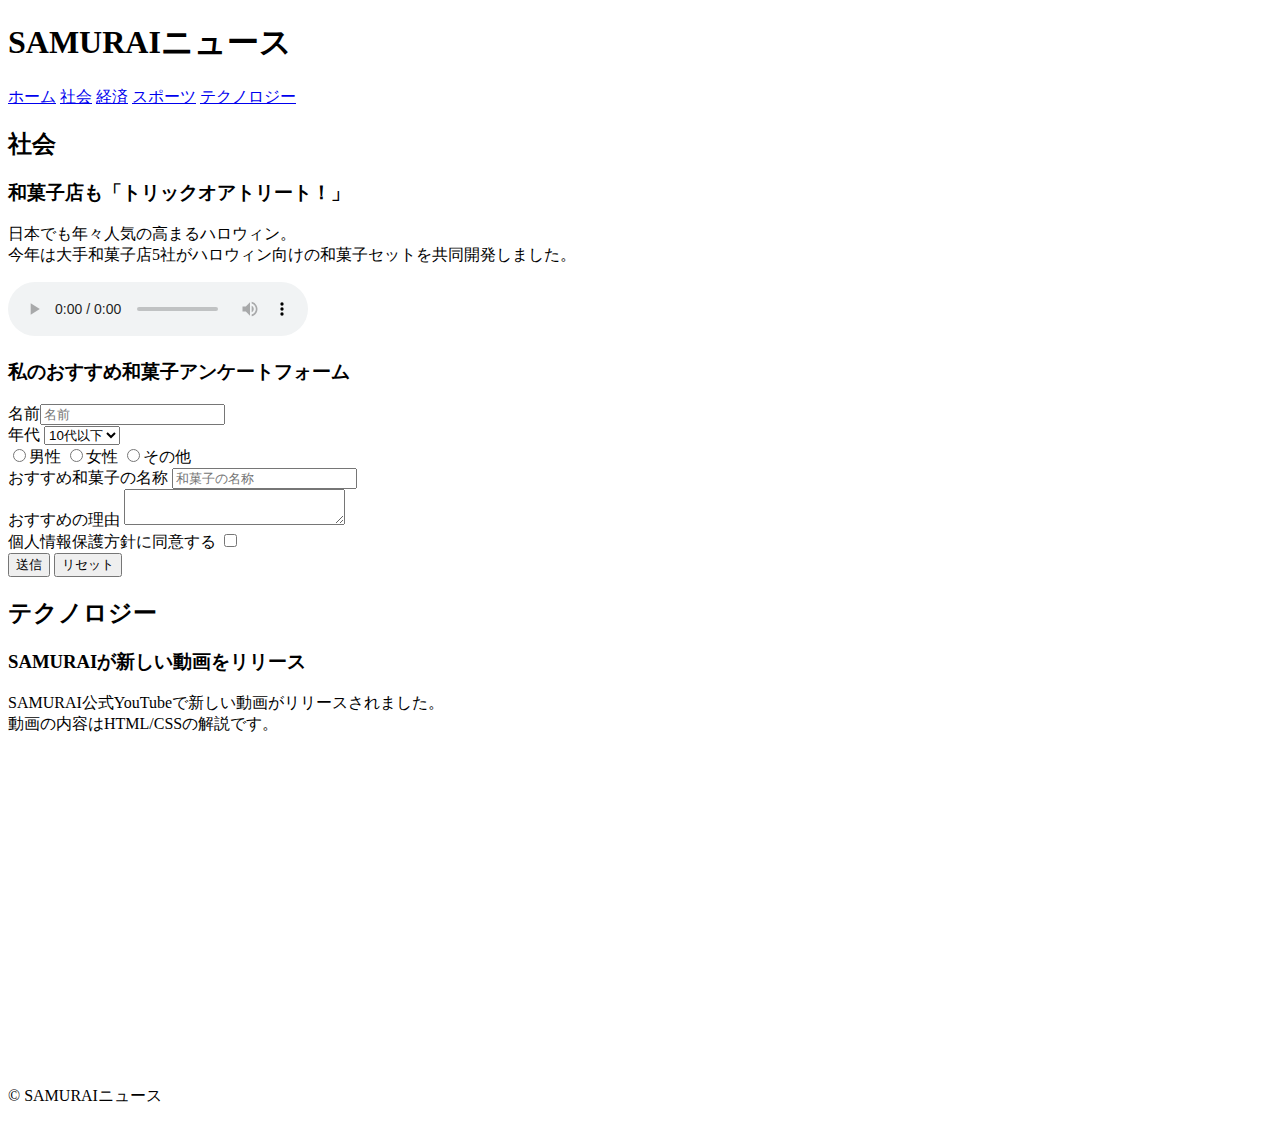
==== kadai_008/kadai_008.html @ 216a6e82 "kadaio005&kadai008" ====
<!DOCTYPE html>
<html lang="en">
<head>
    <meta charset="UTF-8">
    <meta name="description" content="このページは8章の課題です。">
    <meta name="viewport" content="width=device-width, initial-scale=1.0">
    <title>8章課題</title>
</head>
<body>
    <header>
        <h1>SAMURAIニュース</h1>

        <nav>
            <a href="https://www.sejuku.net/">ホーム</a>
            <a href="https://www.sejuku.net/">社会</a>
            <a href="https://www.sejuku.net/">経済</a>
            <a href="https://www.sejuku.net/">スポーツ</a>
            <a href="https://www.sejuku.net/">テクノロジー</a>
        </nav>
    </header>
    <main>
        <article>
            <section>
                <h2>社会</h2>
                <h3>和菓子店も「トリックオアトリート！」</h3>
                <p>日本でも年々人気の高まるハロウィン。<br>
                    今年は大手和菓子店5社がハロウィン向けの和菓子セットを共同開発しました。</p>
                <audio src="ichi.mp3" controls></audio>
                <h3>私のおすすめ和菓子アンケートフォーム</h3>
                <form action="https://www.sejuku.net/" method="post">
                    <label for="name">名前</label><input type="text" name="name" placeholder="名前"><br>
                    <label for="nenrei">年代</label>
                    <select name="nenrei" id="nenrei">
                        <option value="10代以下">10代以下</option>
                        <option value="20代">20代</option>
                        <option value="30代">30代</option>
                        <option value="40代以上">40代以上</option>
                    </select><br>
                    <input type="radio" name="gender" value="male">男性
                    <input type="radio" name="gender" value="female">女性
                    <input type="radio" name="gender" value="other">その他<br>
                    <label for="">おすすめ和菓子の名称</label>
                    <input type="text" name="wagasi_name" placeholder="和菓子の名称"><br>
                    <label for="osusume">おすすめの理由</label>
                    <textarea name="osusume" id="osusume" cols="25" rows="2"></textarea><br>
                    <label for="kozin">個人情報保護方針に同意する</label>
                    <input type="checkbox" name="kozin" id="kozin"><br>
                    <input type="submit" value="送信">
                    <input type="reset" value="リセット">
                </form>
                <h2>テクノロジー</h2>
                <h3>SAMURAIが新しい動画をリリース</h3>
                <p>SAMURAI公式YouTubeで新しい動画がリリースされました。<br>
                    動画の内容はHTML/CSSの解説です。</p>
                    <iframe width="560" height="315" src="https://www.youtube.com/embed/2JLiGSUohEo?si=JNM0MUWZ1gaj-x5M" title="YouTube video player" frameborder="0" allow="accelerometer; autoplay; clipboard-write; encrypted-media; gyroscope; picture-in-picture; web-share" referrerpolicy="strict-origin-when-cross-origin" allowfullscreen></iframe>
            </section>
        </article>
    </main>
    <footer>
        <p>&copy; SAMURAIニュース</p>
    </footer>
</body>
</html>
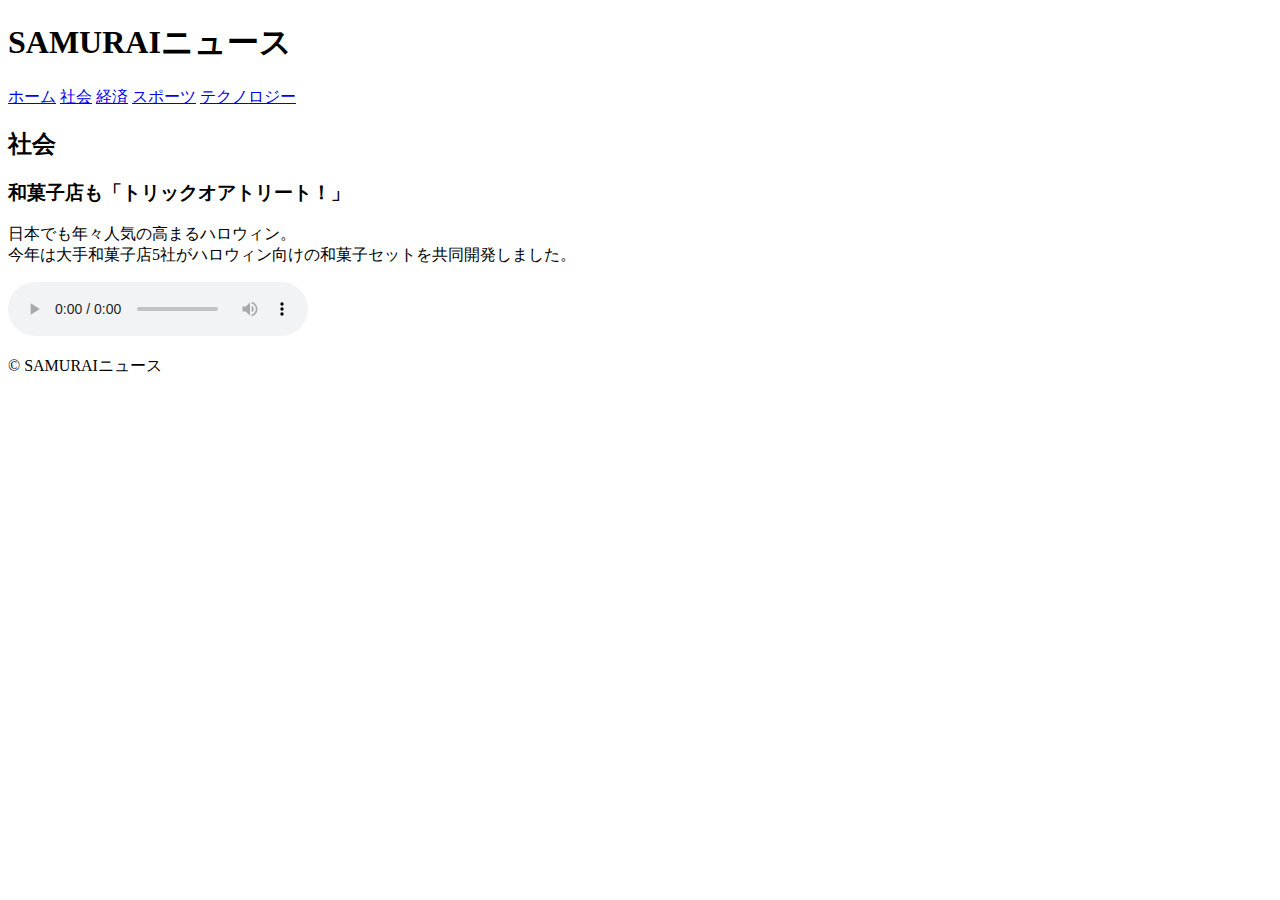
==== commit 0f376108: "kadai_008" ====
--- a/kadai_008/kadai_008.html
+++ b/kadai_008/kadai_008.html
@@ -9,7 +9,6 @@
 <body>
     <header>
         <h1>SAMURAIニュース</h1>
-
         <nav>
             <a href="https://www.sejuku.net/">ホーム</a>
             <a href="https://www.sejuku.net/">社会</a>
@@ -18,44 +17,18 @@
             <a href="https://www.sejuku.net/">テクノロジー</a>
         </nav>
     </header>
-    <main>
-        <article>
-            <section>
-                <h2>社会</h2>
-                <h3>和菓子店も「トリックオアトリート！」</h3>
-                <p>日本でも年々人気の高まるハロウィン。<br>
-                    今年は大手和菓子店5社がハロウィン向けの和菓子セットを共同開発しました。</p>
-                <audio src="ichi.mp3" controls></audio>
-                <h3>私のおすすめ和菓子アンケートフォーム</h3>
-                <form action="https://www.sejuku.net/" method="post">
-                    <label for="name">名前</label><input type="text" name="name" placeholder="名前"><br>
-                    <label for="nenrei">年代</label>
-                    <select name="nenrei" id="nenrei">
-                        <option value="10代以下">10代以下</option>
-                        <option value="20代">20代</option>
-                        <option value="30代">30代</option>
-                        <option value="40代以上">40代以上</option>
-                    </select><br>
-                    <input type="radio" name="gender" value="male">男性
-                    <input type="radio" name="gender" value="female">女性
-                    <input type="radio" name="gender" value="other">その他<br>
-                    <label for="">おすすめ和菓子の名称</label>
-                    <input type="text" name="wagasi_name" placeholder="和菓子の名称"><br>
-                    <label for="osusume">おすすめの理由</label>
-                    <textarea name="osusume" id="osusume" cols="25" rows="2"></textarea><br>
-                    <label for="kozin">個人情報保護方針に同意する</label>
-                    <input type="checkbox" name="kozin" id="kozin"><br>
-                    <input type="submit" value="送信">
-                    <input type="reset" value="リセット">
-                </form>
-                <h2>テクノロジー</h2>
-                <h3>SAMURAIが新しい動画をリリース</h3>
-                <p>SAMURAI公式YouTubeで新しい動画がリリースされました。<br>
-                    動画の内容はHTML/CSSの解説です。</p>
-                    <iframe width="560" height="315" src="https://www.youtube.com/embed/2JLiGSUohEo?si=JNM0MUWZ1gaj-x5M" title="YouTube video player" frameborder="0" allow="accelerometer; autoplay; clipboard-write; encrypted-media; gyroscope; picture-in-picture; web-share" referrerpolicy="strict-origin-when-cross-origin" allowfullscreen></iframe>
-            </section>
-        </article>
-    </main>
+<main>
+    <article>
+        <section>
+            <h2>社会</h2>
+            <h3>和菓子店も「トリックオアトリート！」</h3>
+            <p>日本でも年々人気の高まるハロウィン。<br>今年は大手和菓子店5社がハロウィン向けの和菓子セットを共同開発しました。</p>
+        </section>
+        <section>
+            <audio src="ichi.mp3" controls></audio>
+        </section>
+    </article>
+</main>
     <footer>
         <p>&copy; SAMURAIニュース</p>
     </footer>
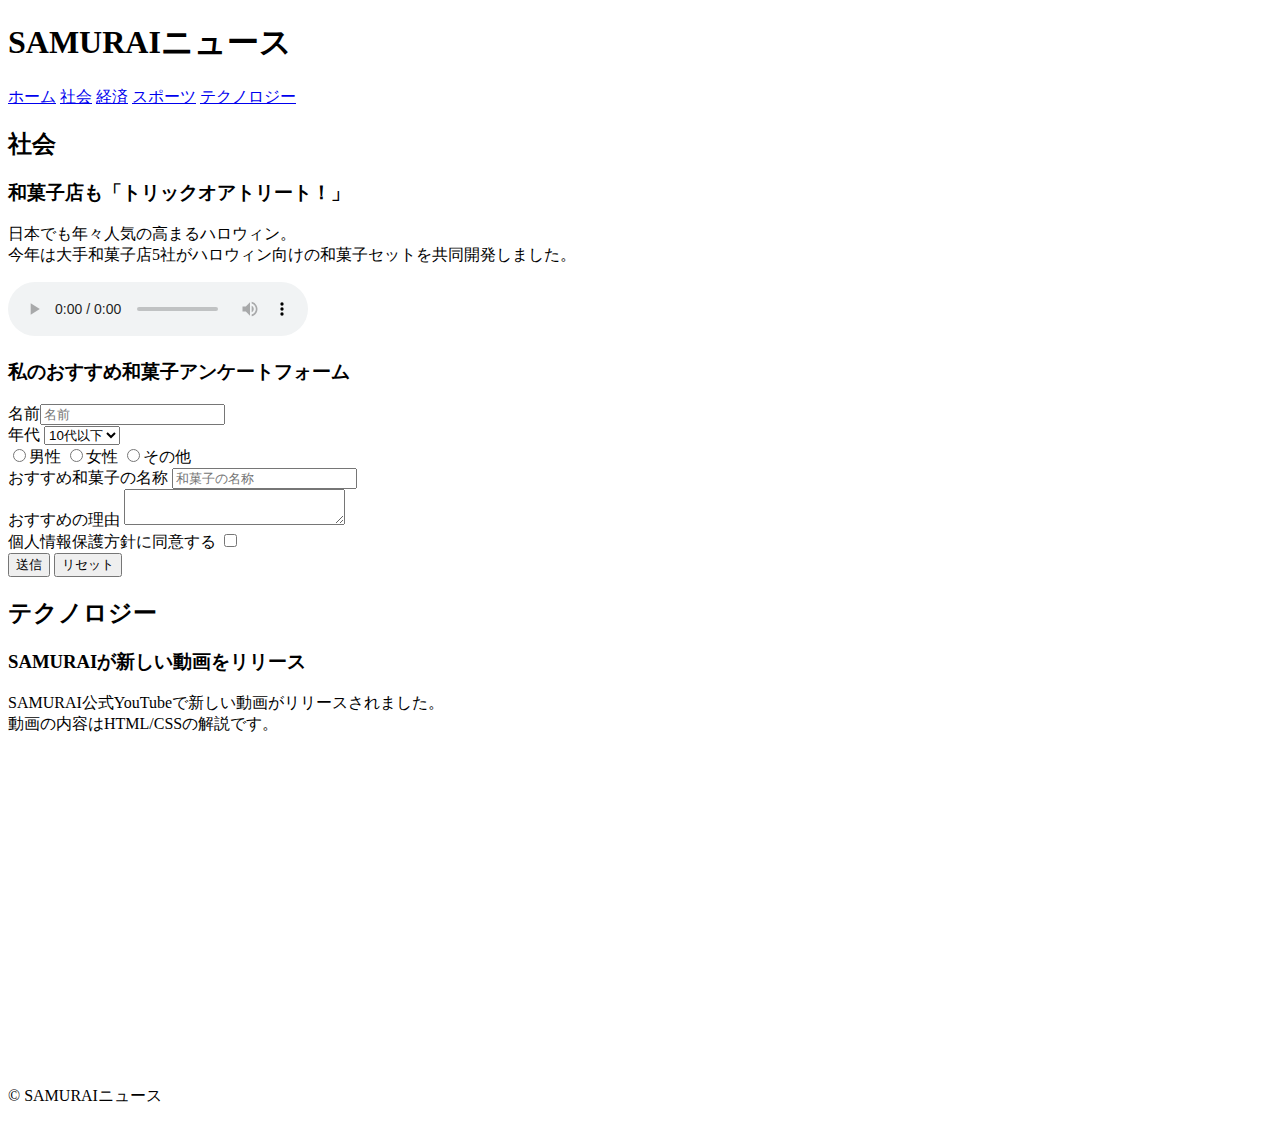
==== commit aab71755: "kadai_008" ====
--- a/kadai_008/kadai_008.html
+++ b/kadai_008/kadai_008.html
@@ -27,6 +27,37 @@
         <section>
             <audio src="ichi.mp3" controls></audio>
         </section>
+        <h3>私のおすすめ和菓子アンケートフォーム</h3>
+                <form action="https://www.sejuku.net/" method="post">
+                    <label for="name">名前</label><input type="text" name="name" placeholder="名前"><br>
+                    <label for="nenrei">年代</label>
+                    <select name="nenrei" id="nenrei">
+                        <option value="10代以下">10代以下</option>
+                        <option value="20代">20代</option>
+                        <option value="30代">30代</option>
+                        <option value="40代以上">40代以上</option>
+                    </select><br>
+                    <input type="radio" name="gender" value="male">男性
+                    <input type="radio" name="gender" value="female">女性
+                    <input type="radio" name="gender" value="other">その他<br>
+                    <label for="">おすすめ和菓子の名称</label>
+                    <input type="text" name="wagasi_name" placeholder="和菓子の名称"><br>
+                    <label for="osusume">おすすめの理由</label>
+                    <textarea name="osusume" id="osusume" cols="25" rows="2"></textarea><br>
+                    <label for="kozin">個人情報保護方針に同意する</label>
+                    <input type="checkbox" name="kozin" id="kozin"><br>
+                    <input type="submit" value="送信">
+                    <input type="reset" value="リセット">
+                </form>
+    </article>
+    <article>
+        <section>
+            <h2>テクノロジー</h2>
+            <h3>SAMURAIが新しい動画をリリース</h3>
+            <p>SAMURAI公式YouTubeで新しい動画がリリースされました。<br>
+                動画の内容はHTML/CSSの解説です。</p>
+            <iframe width="560" height="315" src="https://www.youtube.com/embed/2JLiGSUohEo?si=eJbrqbmu9X7I4T3d" title="YouTube video player" frameborder="0" allow="accelerometer; autoplay; clipboard-write; encrypted-media; gyroscope; picture-in-picture; web-share" referrerpolicy="strict-origin-when-cross-origin" allowfullscreen></iframe>
+        </section>
     </article>
 </main>
     <footer>
